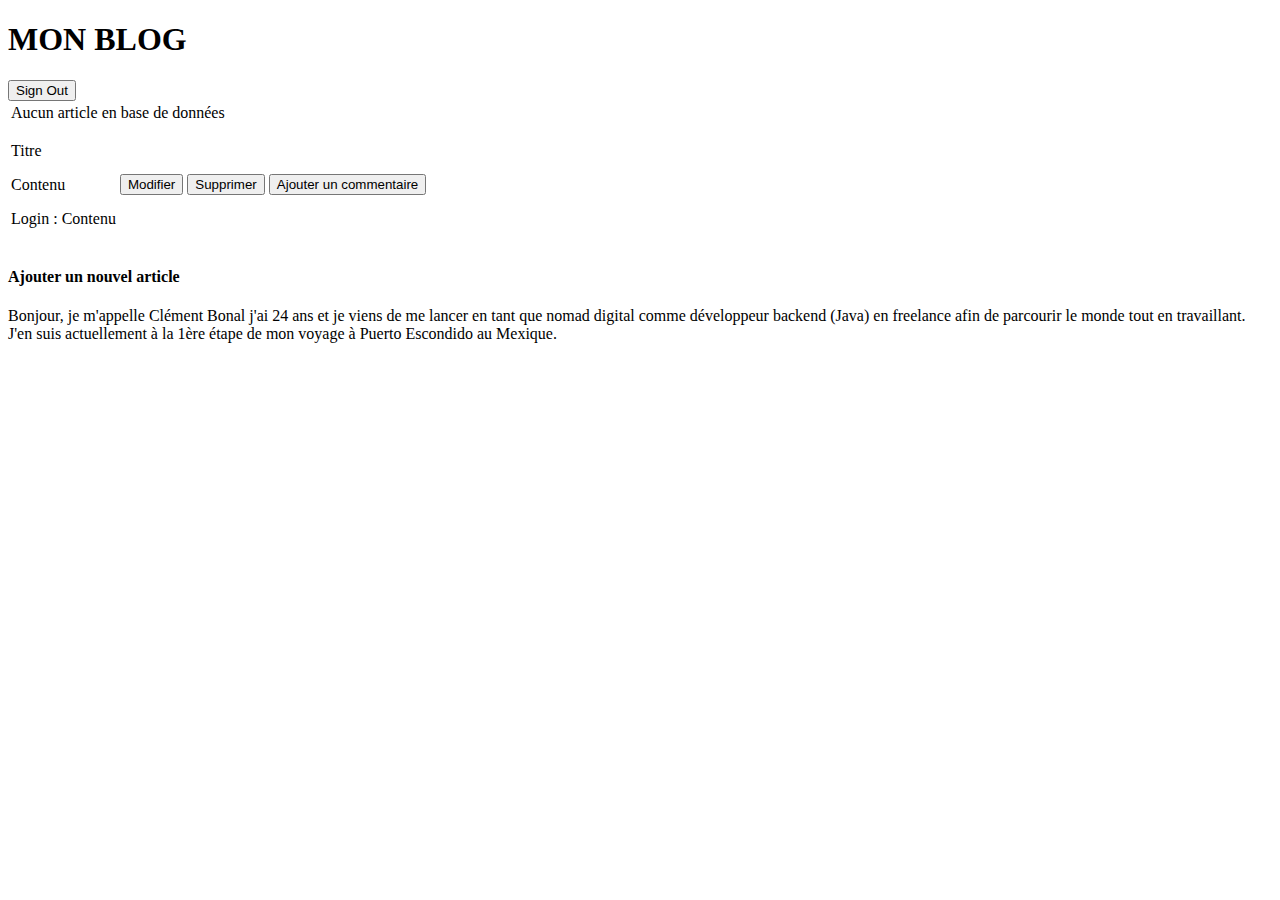
==== simple-blog-webinterface/src/main/resources/templates/admin.html @ a9f8e5f2 "Login admin ok" ====
<!DOCTYPE html>
<html xmlns="http://www.w3.org/1999/xhml"
	xmlns:th="http://www.thymeleaf.org">
<head>
<meta charset="UTF-8">
<meta name="viewport" content="width=device-width, initial-scale=1">
<link rel="stylesheet" href="css/style.css" />
<title>Simple Blog - Admin</title>
</head>
<body>

	<div id="corps">


		<h1><a th:href="@{/}">MON BLOG</a></h1>
		<form th:action="@{/logout}" method="post">
            <input type="submit" value="Sign Out" class="loginButton"/>
        </form>
		
		<section>
		
			<div>
				<table>
					<tr th:if="${articles.empty}">
						<td colspan="3">Aucun article en base de données</td>
					</tr>
					<tr th:each="article: ${articles}">
						<td><p th:text="${article.titre}"
								id="titre"> Titre </p>
							<p th:text="${article.contenu}"> Contenu </p>
							<p th:each="commentaire: ${article.commentaires}"
							   th:object="${commentaire}">
							   <span th:text="${commentaire.login}"
							   		 class="commentaire">Login</span>
							   <span> : </span>
							   <span th:text="${commentaire.contenu}"
							   		  class="commentaire">Contenu</span>
							</p></td>
						<td>
							<a th:href="@{/updateArticle/{id}(id=${article.id})}"><button>Modifier</button></a>
							<a th:href="@{/deleteArticle/{id}(id=${article.id})}"><button>Supprimer</button></a>
							<a th:href="@{/createCommentaire/{id}(id=${article.id})}"><button>Ajouter un commentaire</button></a>						
						</td>
					</tr>				
				</table>
				
				<h4 class="button"><a th:href="@{/createArticle}">Ajouter un nouvel article</a></h4>
			</div>
			
			<aside>
				<p>Bonjour, je m'appelle Clément Bonal j'ai 24 ans 
				et je viens de me lancer en tant que nomad digital comme développeur backend (Java) 
				en freelance afin de parcourir le monde tout en travaillant. 
				J'en suis actuellement à la 1ère étape de mon voyage à Puerto Escondido au Mexique.</p>
			</aside>		
		</section>
		
	</div>

</body>
</html>
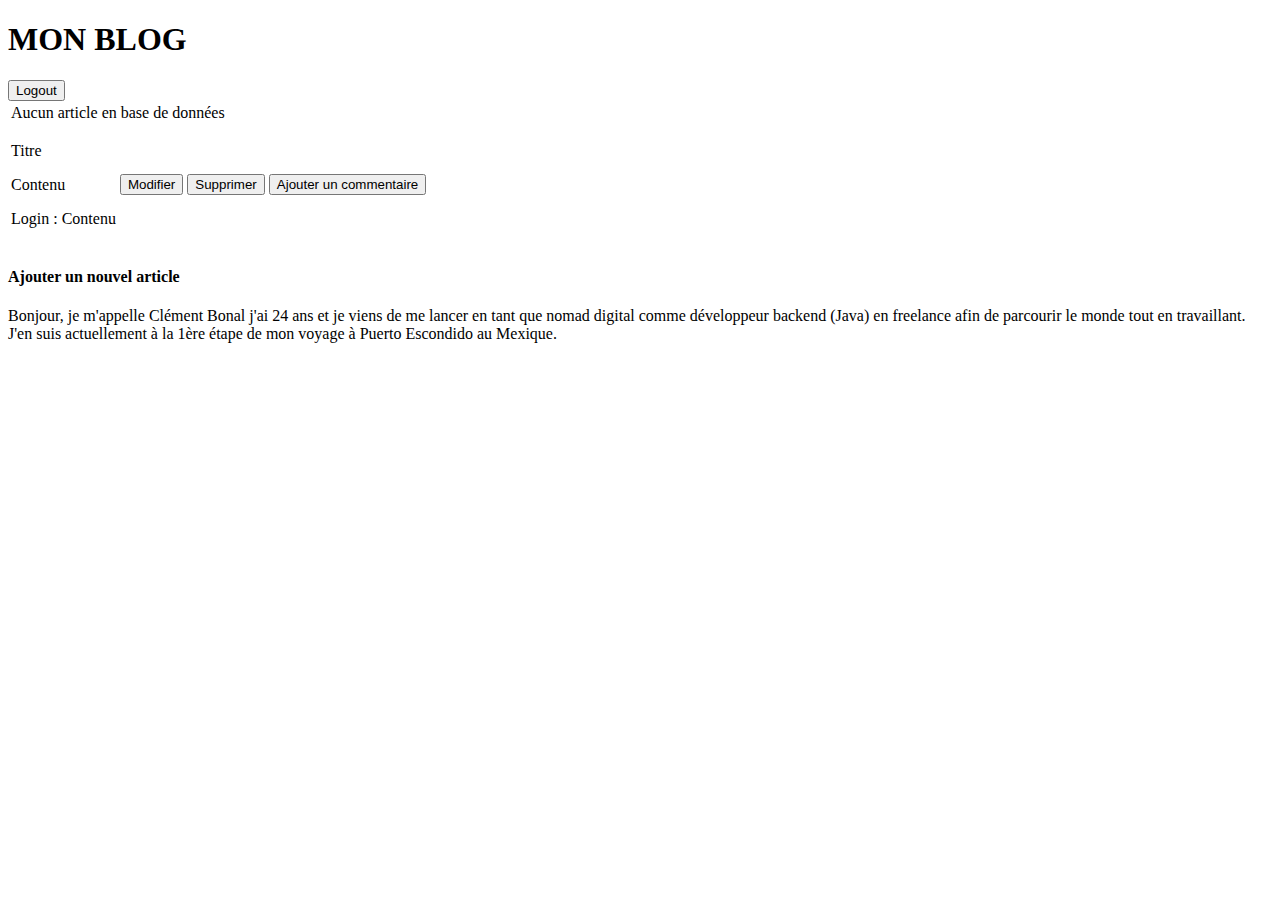
==== commit 4030b55b: "Registration ok" ====
--- a/simple-blog-webinterface/src/main/resources/templates/admin.html
+++ b/simple-blog-webinterface/src/main/resources/templates/admin.html
@@ -5,7 +5,7 @@
 <meta charset="UTF-8">
 <meta name="viewport" content="width=device-width, initial-scale=1">
 <link rel="stylesheet" href="css/style.css" />
-<title>Simple Blog - Admin</title>
+<title>Simple Blog</title>
 </head>
 <body>
 
@@ -13,9 +13,12 @@
 
 
 		<h1><a th:href="@{/}">MON BLOG</a></h1>
-		<form th:action="@{/logout}" method="post">
-            <input type="submit" value="Sign Out" class="loginButton"/>
-        </form>
+		
+		<div class="container special">
+			<form action="/logout">
+			    <button type="submit">Logout</button>
+			</form>
+		</div>
 		
 		<section>
 		
